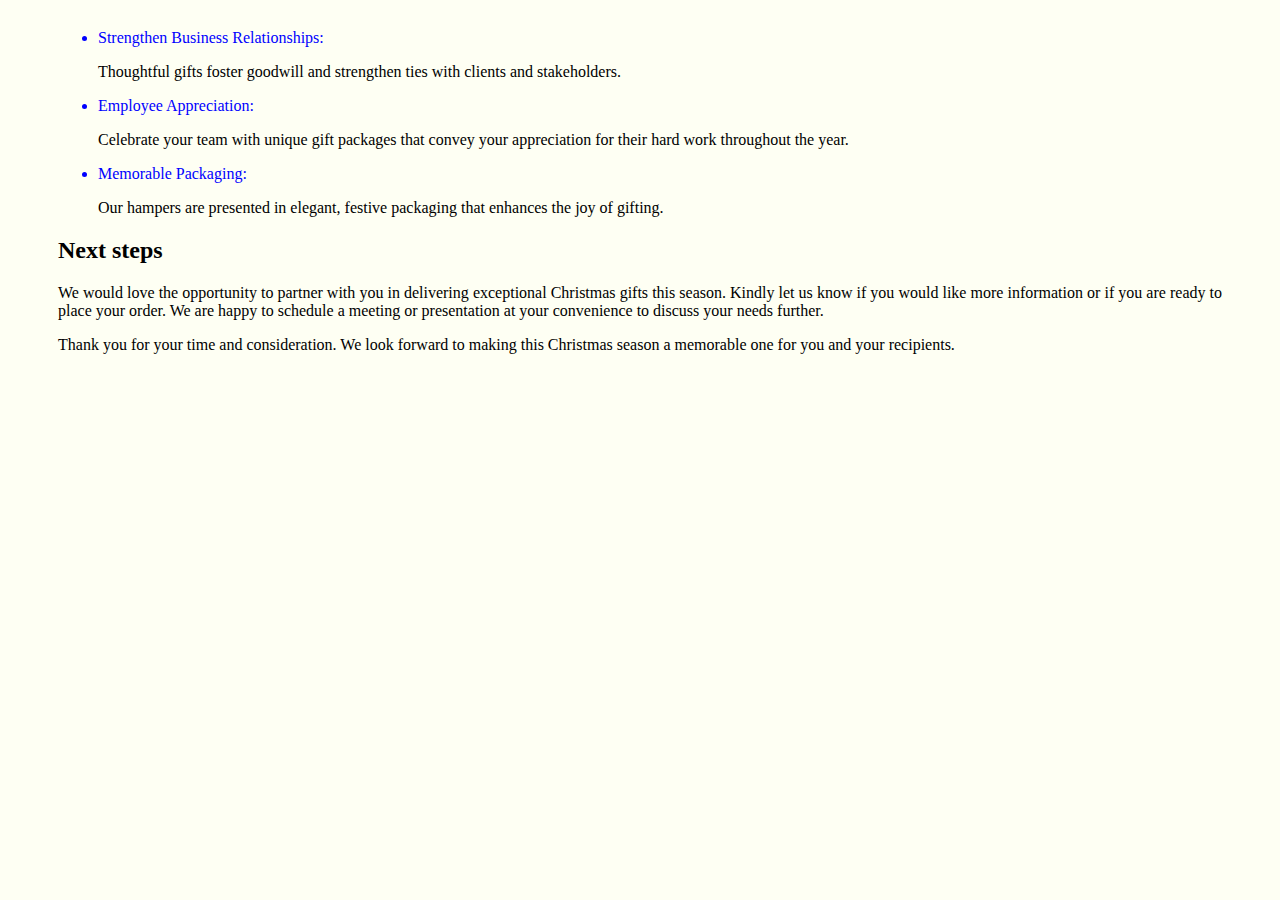
==== benefits.html @ 52af58da "Add files via upload" ====
<!DOCTYPE html>
<html lang="en">
<head>
    <meta charset="UTF-8">
    <meta name="viewport" content="width=device-width, initial-scale=1.0">
    <title>who we are</title>
</head>
<style>
    * {
        background-color:rgb(254, 255, 243)
    }

    .color {
        color:purple;
        font-weight: bold;
    }

    body {
        text-align: justify;
        padding: 5px 50px 0px 50px;
    }

    .one {
        color: blue;
    }
</style>
<body>
    <ul>
        <li class="one">Strengthen Business Relationships:</li>
            <p>Thoughtful gifts foster goodwill and strengthen ties with clients and stakeholders.
            </p>
        <li class="one">Employee Appreciation:</li>
            <p>Celebrate your team with unique gift packages that convey your appreciation for their hard work throughout the year.
            </p>
        <li class="one">Memorable Packaging:</li>
            <p> Our hampers are presented in elegant, festive packaging that enhances the joy of gifting.
            </p>
    </ul>
<h2>Next steps</h2>
<p>We would love the opportunity to partner with you in delivering exceptional Christmas gifts this season. Kindly let us know if you would like more information or if you are ready to place your order. We are happy to schedule a meeting or presentation at your convenience to discuss your needs further.</p>
<p>Thank you for your time and consideration. We look forward to making this Christmas season a memorable one for you and your recipients.
</p>
</body>
</html>
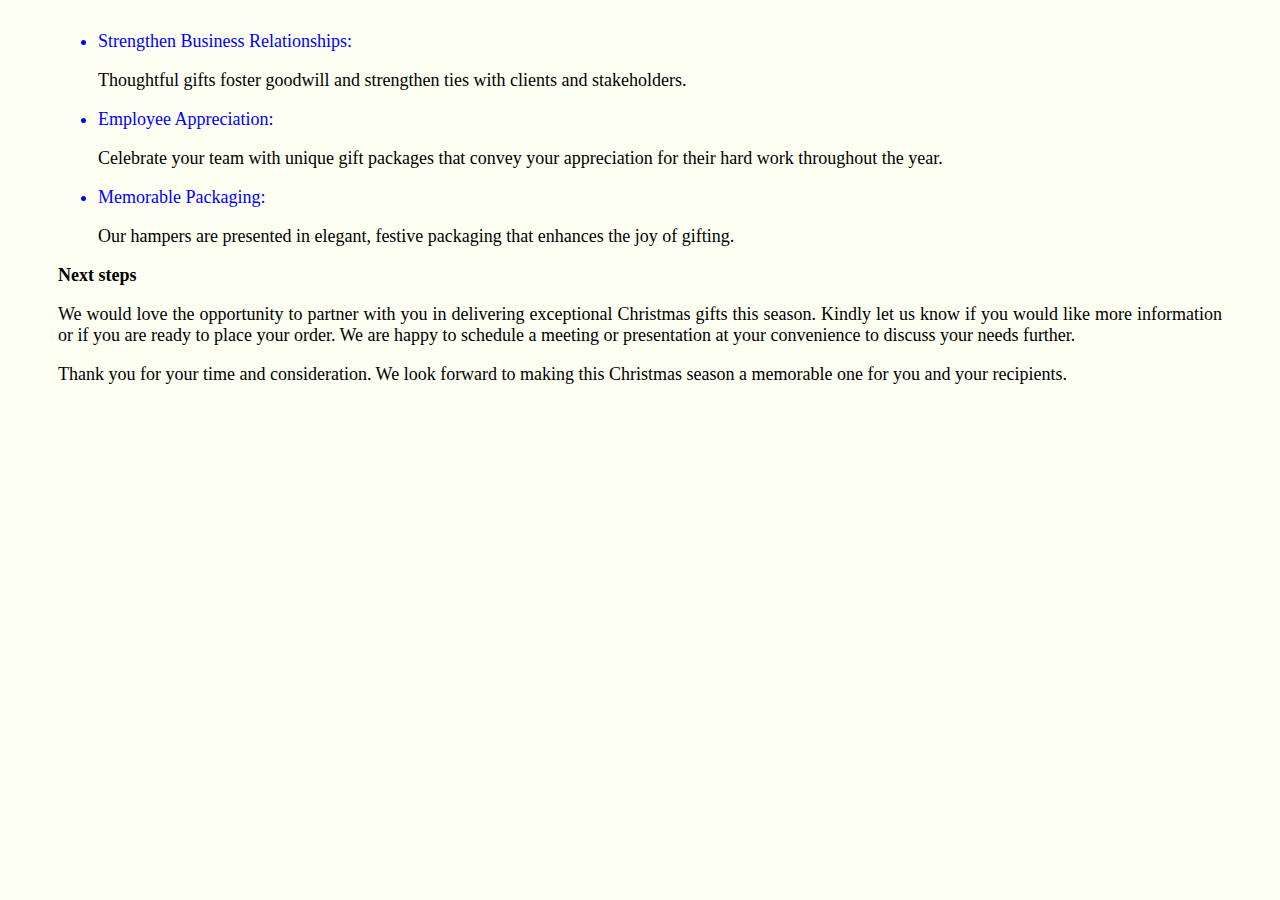
==== commit ffe11fda: "Update benefits.html" ====
--- a/benefits.html
+++ b/benefits.html
@@ -7,7 +7,8 @@
 </head>
 <style>
     * {
-        background-color:rgb(254, 255, 243)
+        background-color:rgb(254, 255, 243);
+        font-size: large;
     }
 
     .color {
@@ -23,6 +24,7 @@
     .one {
         color: blue;
     }
+    
 </style>
 <body>
     <ul>
@@ -41,4 +43,4 @@
 <p>Thank you for your time and consideration. We look forward to making this Christmas season a memorable one for you and your recipients.
 </p>
 </body>
-</html>+</html>
